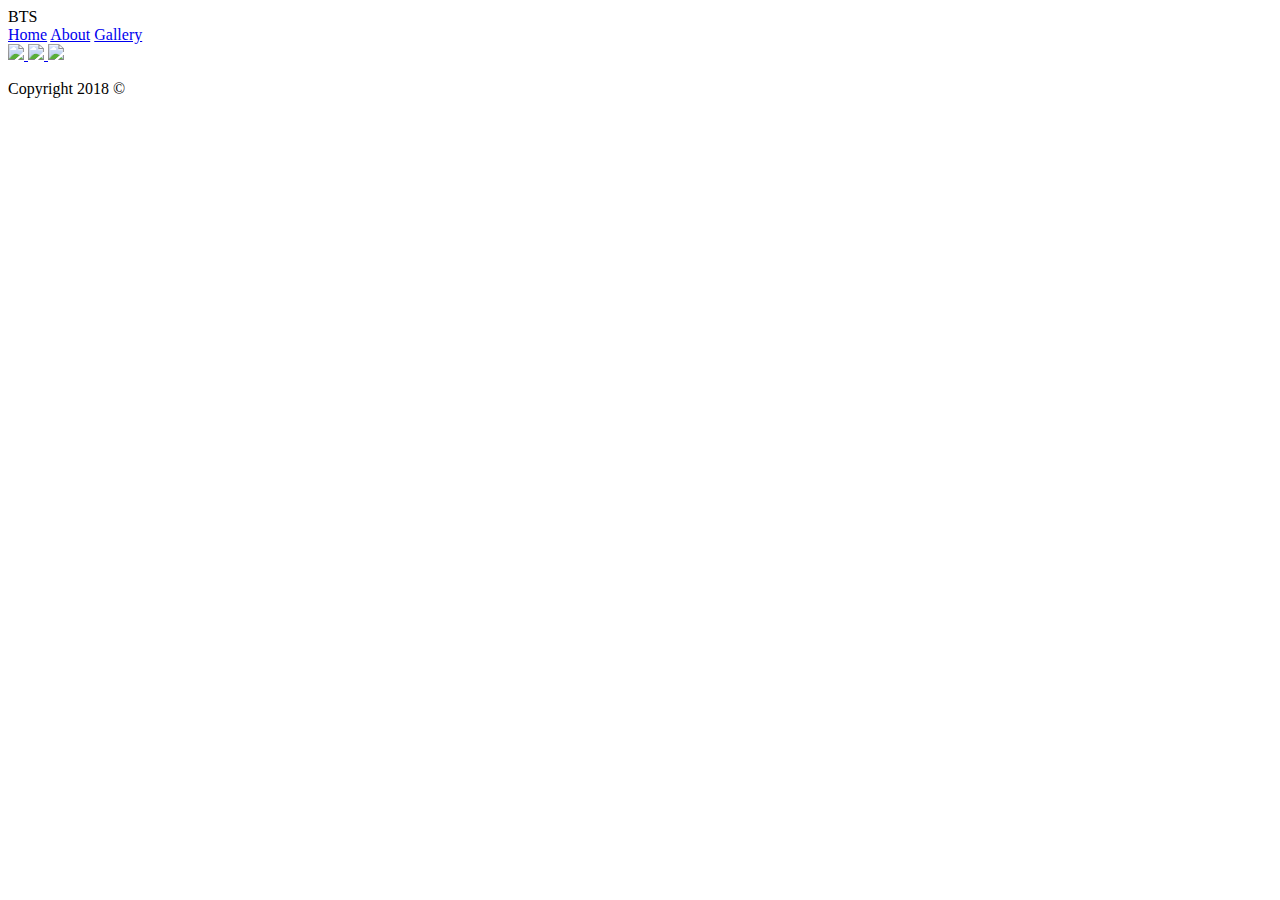
==== index.html @ 2e9b9619 "updated the header" ====
<!DOCTYPE html>
<html>
    <head>
        <meta charset="utf-8"/>
        <title></title>
        <link rel="stylesheet" href="css/style.css" type="text/css" />
    </head>
    <body>
        <div class="header">BTS</div>
        <div class=navbar>
             <a href="#">Home</a>
             <a href="#">About</a>
             <a href="#">Gallery</a>
        </div>
        <div class="main">
        </div>
        <div class="content">
        </div>
        <div class="footer">
            <div class="social">
                <a href="#">
                    <img class="social-image" src="https://upload.wikimedia.org/wikipedia/commons/thumb/c/c2/F_icon.svg/2000px-F_icon.svg.png">
                </a>
                <a href="#">
                    <img class="social-image" src="http://goinkscape.com/wp-content/uploads/2015/07/twitter-logo-final.png">
                </a>
                <a href="#">
                    <img class="social-image" src="https://instagram-brand.com/wp-content/uploads/2016/11/app-icon2.png">
                </a>
            </div>
            <div>
                <p>Copyright 2018 &copy</p>
            </div>
        </div>
        <script src="https://ajax.googleapis.com/ajax/libs/jquery/3.3.1/jquery.min.js"></script>
        <script type="text/javascript" src="js/script.js"></script>
    </body>
</html>
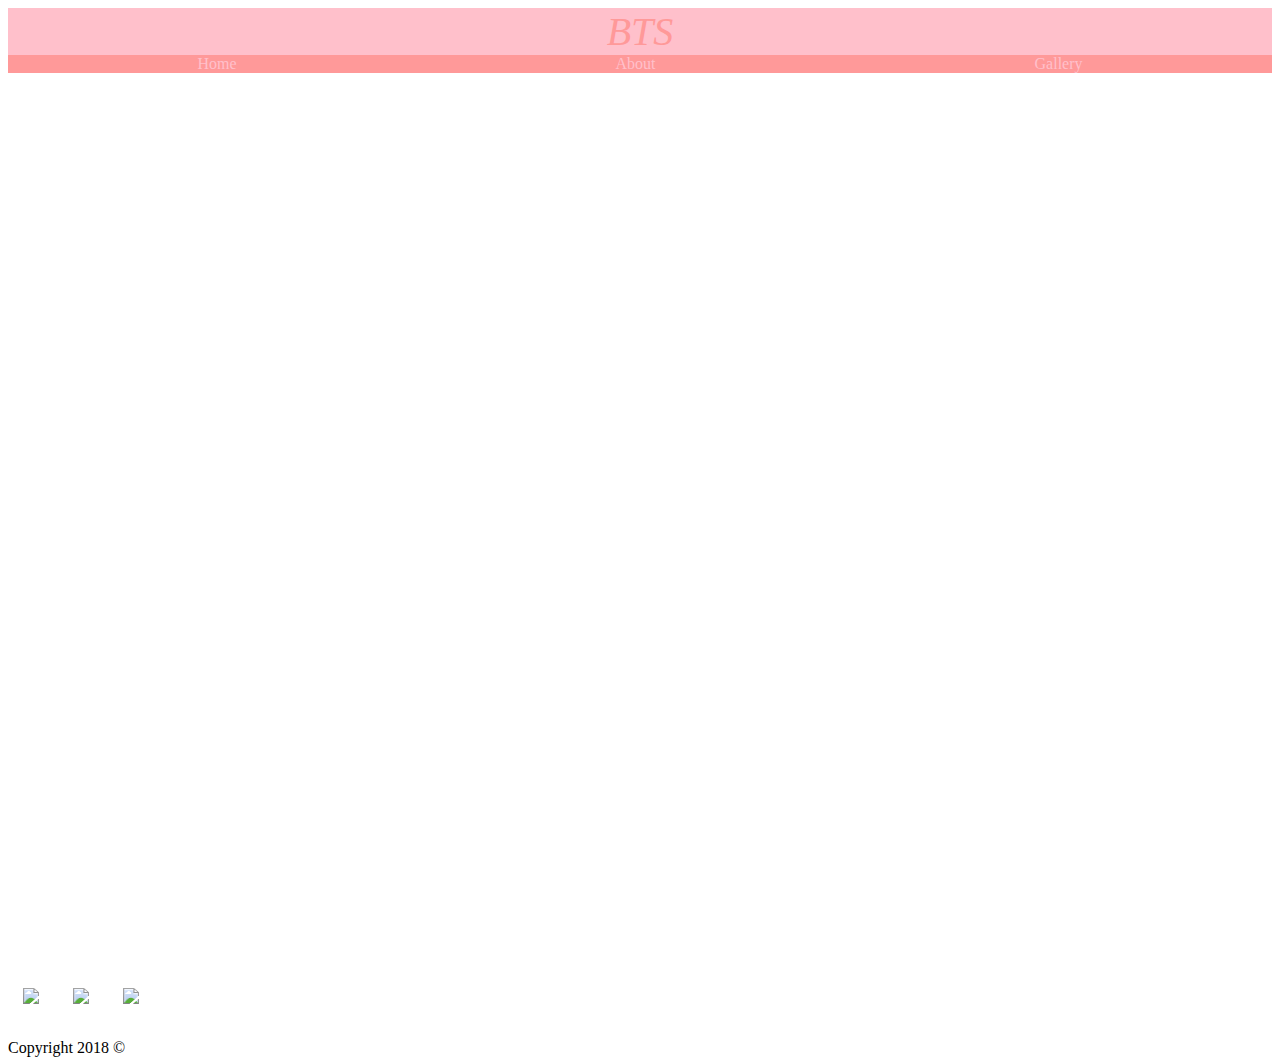
==== commit b58566c2: "added flex boxes" ====
--- a/index.html
+++ b/index.html
@@ -8,9 +8,9 @@
     <body>
         <div class="header">BTS</div>
         <div class=navbar>
-             <a href="#">Home</a>
-             <a href="#">About</a>
-             <a href="#">Gallery</a>
+             <a href="index.html">Home</a>
+             <a href="about.html">About</a>
+             <a href="gallery.html">Gallery</a>
         </div>
         <div class="main">
         </div>
@@ -18,13 +18,13 @@
         </div>
         <div class="footer">
             <div class="social">
-                <a href="#">
+                <a href="https://www.facebook.com/bangtan.official/">
                     <img class="social-image" src="https://upload.wikimedia.org/wikipedia/commons/thumb/c/c2/F_icon.svg/2000px-F_icon.svg.png">
                 </a>
-                <a href="#">
+                <a href="https://twitter.com/bts_bighit?lang=en">
                     <img class="social-image" src="http://goinkscape.com/wp-content/uploads/2015/07/twitter-logo-final.png">
                 </a>
-                <a href="#">
+                <a href="https://www.instagram.com/bts.bighitofficial/?hl=en">
                     <img class="social-image" src="https://instagram-brand.com/wp-content/uploads/2016/11/app-icon2.png">
                 </a>
             </div>
--- a/css/style.css
+++ b/css/style.css
@@ -0,0 +1,34 @@
+html {
+    height: 100%;
+}
+
+body {
+    height: 100%;
+    
+}
+a {
+    text-decoration: none;
+    color:pink;
+}
+
+.main {
+    height: 100%;
+}
+.social-image{
+    width: 30px;
+    margin: 15px;
+}
+
+.header{
+    color:#ff9999;
+    background-color:pink;
+    display:flex;
+    justify-content:center;
+    font-size:40px;
+    font-style:oblique;
+}
+.navbar{
+    display:flex;
+    justify-content:space-around;
+    background-color:#ff9999;
+}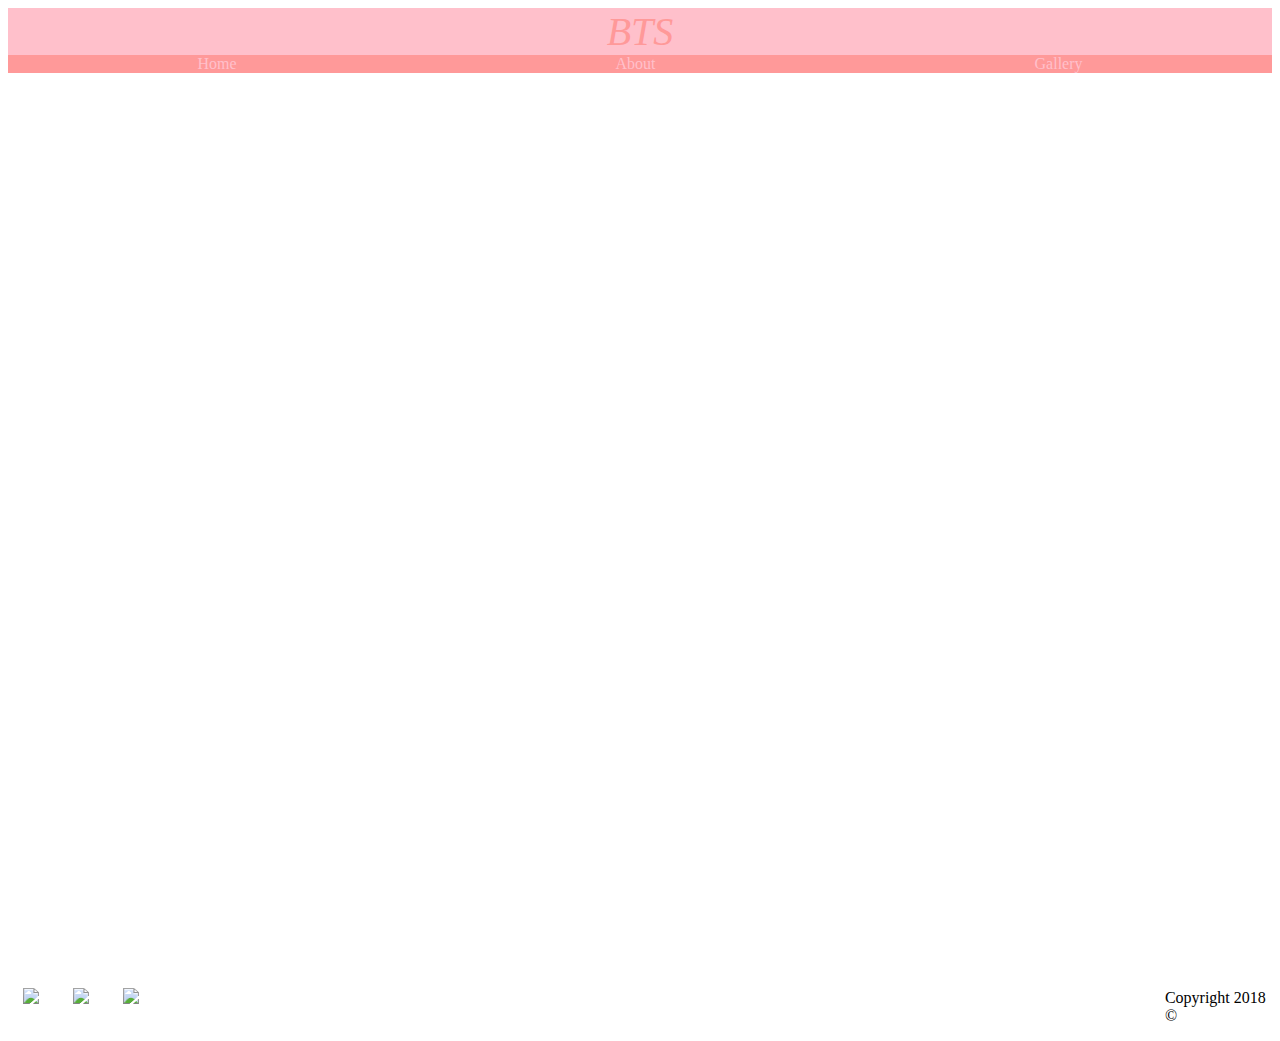
==== commit 627183a5: "added images to gallery" ====
--- a/index.html
+++ b/index.html
@@ -28,7 +28,7 @@
                     <img class="social-image" src="https://instagram-brand.com/wp-content/uploads/2016/11/app-icon2.png">
                 </a>
             </div>
-            <div>
+            <div class="social"></div>
                 <p>Copyright 2018 &copy</p>
             </div>
         </div>
--- a/css/style.css
+++ b/css/style.css
@@ -31,4 +31,21 @@
     display:flex;
     justify-content:space-around;
     background-color:#ff9999;
-}+}
+.gallery{
+   display:flex;
+   justify-content:space-between;
+    width:280px;
+    height:240px;
+   
+}
+.footer{
+    display:flex;
+}
+
+.social{
+    width:50%;
+}
+.thumbnail{
+    margin:40px;
+}
